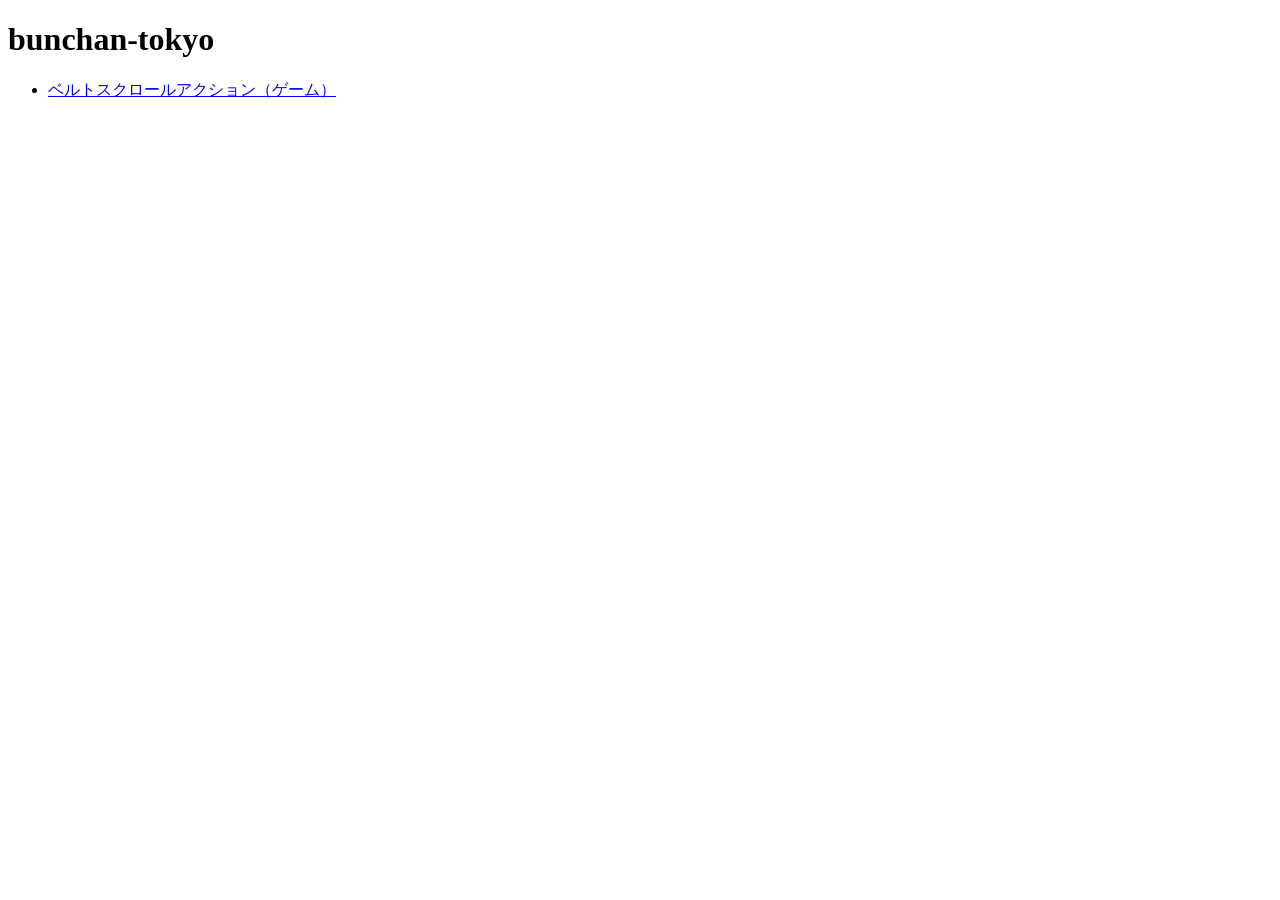
==== index.html @ b51dfe81 "Publish belt-action game v2" ====
<!DOCTYPE html>
<html lang="ja">
<head>
<meta charset="utf-8">
<meta name="viewport" content="width=device-width, initial-scale=1">
<title>bunchan-tokyo</title>
</head>
<body>
<h1>bunchan-tokyo</h1>
<ul>
<li><a href="belt-action/">ベルトスクロールアクション（ゲーム）</a></li>
</ul>
</body>
</html>
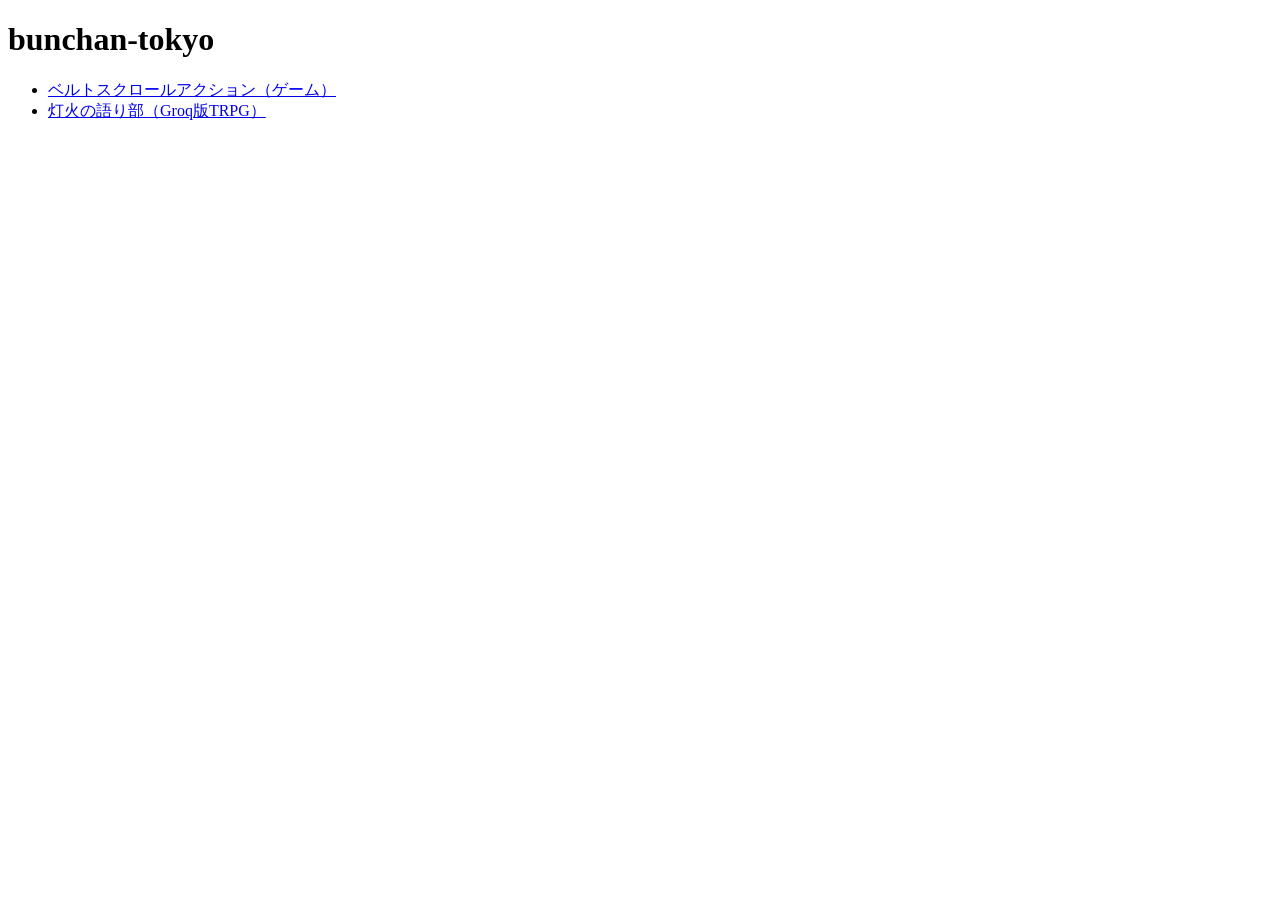
==== commit 1ec7cd14: "Add Tomoshibi storyteller game (Groq edition)" ====
--- a/index.html
+++ b/index.html
@@ -9,6 +9,7 @@
 <h1>bunchan-tokyo</h1>
 <ul>
 <li><a href="belt-action/">ベルトスクロールアクション（ゲーム）</a></li>
+<li><a href="tomoshibi/">灯火の語り部（Groq版TRPG）</a></li>
 </ul>
 </body>
 </html>
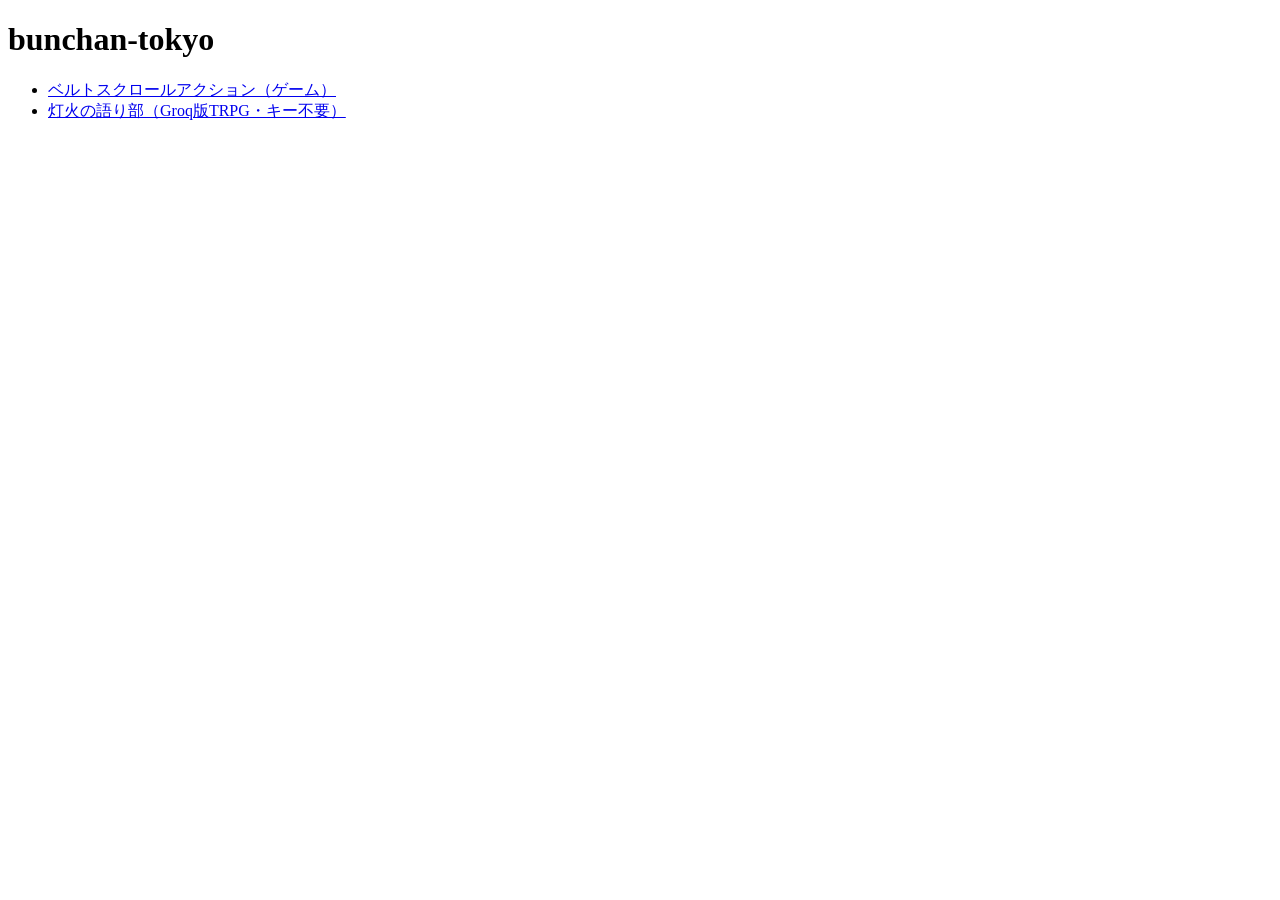
==== commit f79ef149: "Point Tomoshibi link to Cloudflare Pages (proxy edition)" ====
--- a/index.html
+++ b/index.html
@@ -9,7 +9,7 @@
 <h1>bunchan-tokyo</h1>
 <ul>
 <li><a href="belt-action/">ベルトスクロールアクション（ゲーム）</a></li>
-<li><a href="tomoshibi/">灯火の語り部（Groq版TRPG）</a></li>
+<li><a href="https://tomoshibi-2xz.pages.dev/">灯火の語り部（Groq版TRPG・キー不要）</a></li>
 </ul>
 </body>
 </html>
